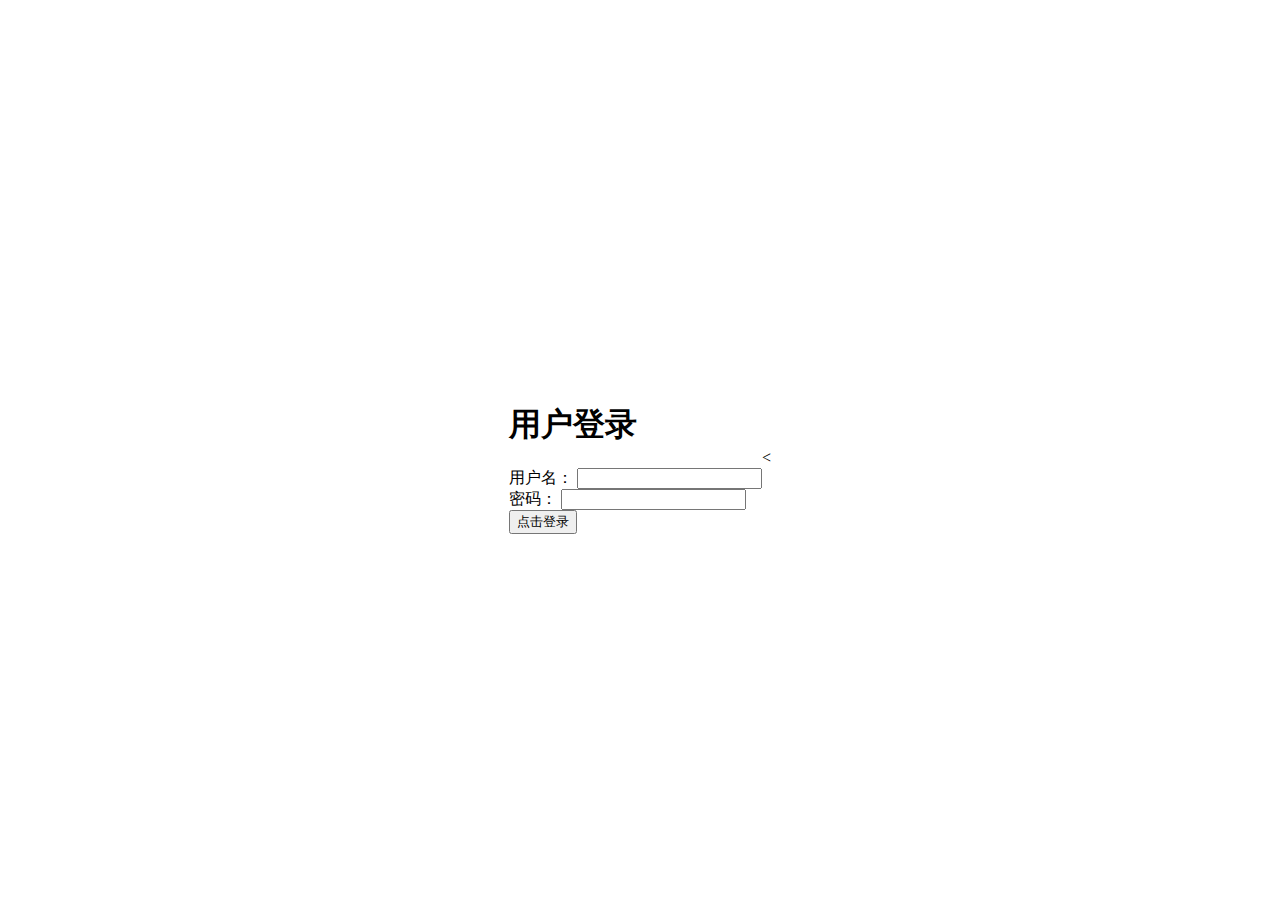
==== src/main/resources/static/login.html @ 749f4161 "feat(用户管理): 实现用户注册、登录和信息管理功能- 新增用户注册、登录、查询、修改和删除接口 - 实现密码加密存储和验证- 添加用户信息管理页面，支持查询、新增、修改和删除操作 - 优化登录页" ====
<!DOCTYPE html>
<html lang="en">
<head>
    <meta charset="UTF-8">
    <title>用户登录</title>
    <script src="/js/jquery-3.1.1.min.js"></script>
    <script src="/js/vue.min.js"></script>
    <link rel="stylesheet" type="text/css" href="css/bootstrap.min.css">
    <style>
        body {
            background-image: url('images/background.jpg');
            background-size: cover;
            background-repeat: no-repeat;
            background-attachment: fixed;
            display: flex;
            justify-content: center;
            align-items: center;
            min-height: 100vh;
        }
        .mt-5{
            display: flex;
            justify-content: center;
            align-items: center;
            min-height: 100vh;
        }
    </style>
</head>
<body>
<div id="login" class="container mt-5">
    <div class="col-md-6">
        <div class="card">
            <div class="card-header">
                <h1 class="text-center mb-4">用户登录</h1>
            </div>
            <div class="card-body">
                <div class="form-group">
                    <label for="memberName">用户名：</label>
                    <input type="text" v-model="user.memberName" id="memberName" class="form-control">
                </div>
                <div class="form-group">
                    <label for="memberPassword">密码：</label>
                    <input type="password" v-model="user.memberPassword" id="memberPassword" class="form-control">
                </div>
                <button type="button" @click="login" class="btn btn-primary">点击登录</button>
            </div>
        </div>
    </div>
</div>

</body>
<<script>
    new Vue({
        el: '#login',
        data: {
            user: {
                memberName:'',
                memberPassword:''
            }
        },
        methods: {
            login() {
                $.ajax({    //发送Ajax请求
                    url:"/admin/login",
                    type:"post",
                    data: JSON.stringify(this.user),    //请求参数类型转换，只适用post，put
                    contentType:"application/json", //请求内容类型，只适用post，put
                    success:function (rs){  //访问服务器成功后的回调函数
                        if(rs.code==200){
                            alert(rs.msg);
                            window.location.href="/index.html";
                        }else {
                            alert(rs.msg);
                        }
                    }
                })
            }
        }
    });
</script>
</html>
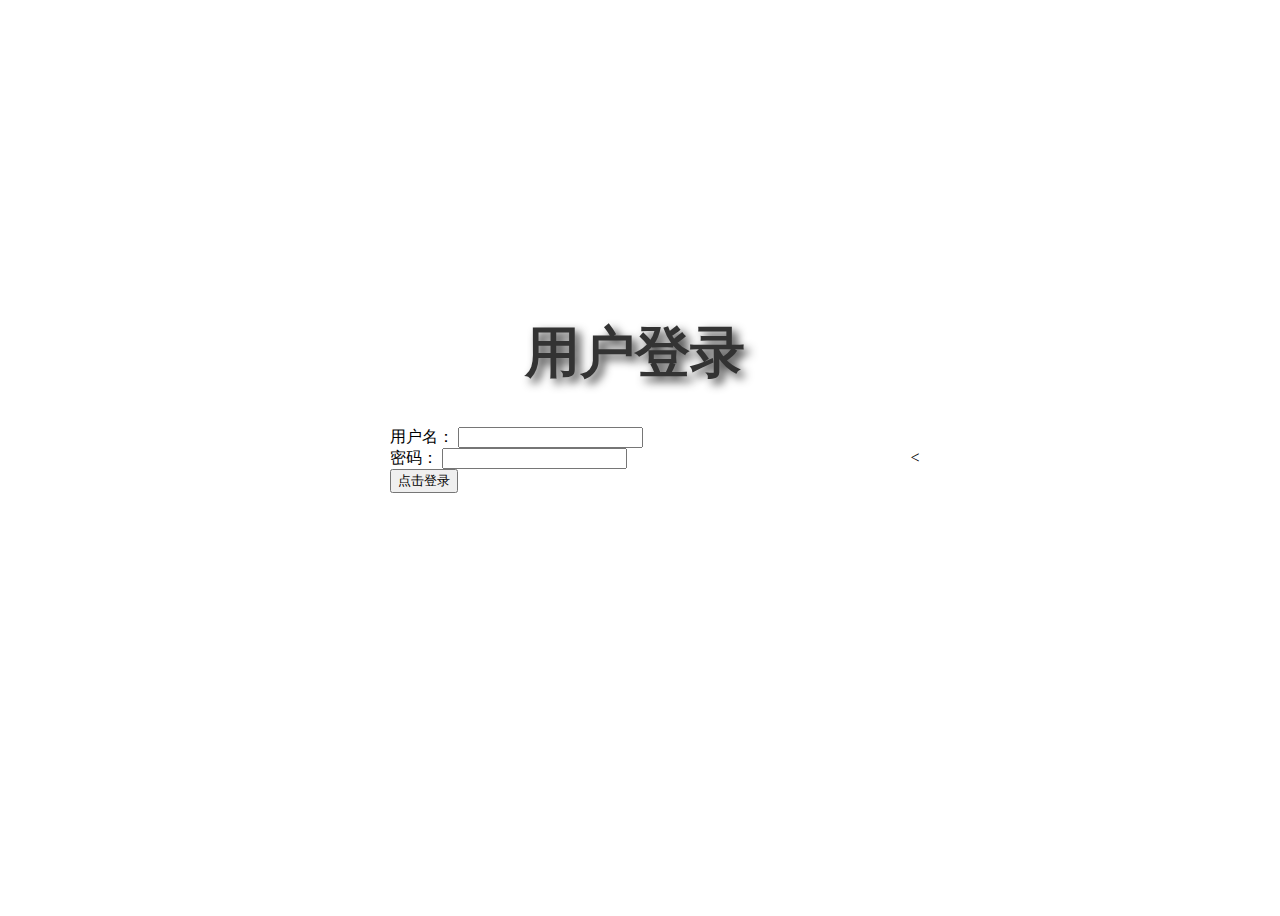
==== commit 165b5cbc: "refactor(static): 重构静态页面并优化样式" ====
--- a/src/main/resources/static/login.html
+++ b/src/main/resources/static/login.html
@@ -6,24 +6,6 @@
     <script src="/js/jquery-3.1.1.min.js"></script>
     <script src="/js/vue.min.js"></script>
     <link rel="stylesheet" type="text/css" href="css/bootstrap.min.css">
-    <style>
-        body {
-            background-image: url('images/background.jpg');
-            background-size: cover;
-            background-repeat: no-repeat;
-            background-attachment: fixed;
-            display: flex;
-            justify-content: center;
-            align-items: center;
-            min-height: 100vh;
-        }
-        .mt-5{
-            display: flex;
-            justify-content: center;
-            align-items: center;
-            min-height: 100vh;
-        }
-    </style>
 </head>
 <body>
 <div id="login" class="container mt-5">
@@ -46,7 +28,7 @@
         </div>
     </div>
 </div>
-
+<link rel="stylesheet" href="css/login.css">
 </body>
 <<script>
     new Vue({
@@ -58,6 +40,33 @@
             }
         },
         methods: {
+            query(){
+                // console.log("查询条件:", this.user.memberName); // 打印查询条件
+                //把vue对象传给变量
+                const self = this;
+                $.ajax({
+                    url:"/admin/query",
+                    type:"get",
+                    data:this.user,
+                    success:function (rs){
+                        console.log("后端返回的数据:", rs); // 打印后端返回的
+                        if(rs.code==200){
+                            const memberInfo = rs.data[0];
+                            // console.log("输出用户名",rs.data[0].memberName);
+                            // console.log("用户权限",memberInfo.memberLevel);
+                            if (memberInfo && memberInfo.memberName && memberInfo.memberLevel) {
+                                localStorage.setItem("memberName", memberInfo.memberName);
+                                localStorage.setItem("memberLevel", memberInfo.memberLevel);
+                            } else {
+                                console.error("服务器返回的数据不完整");
+                            }
+                    }else{
+                            alert(rs.msg);
+                            self.list = [];
+                        }
+                    }
+                })
+            },
             login() {
                 $.ajax({    //发送Ajax请求
                     url:"/admin/login",
@@ -73,6 +82,7 @@
                         }
                     }
                 })
+                this.query();
             }
         }
     });
--- a/src/main/resources/static/css/login.css
+++ b/src/main/resources/static/css/login.css
@@ -0,0 +1,31 @@
+body {
+    background-image: url('../images/background.jpg');
+    background-size: cover;
+    background-repeat: no-repeat;
+    background-attachment: fixed;
+    display: flex;
+    justify-content: center;
+    align-items: center;
+    min-height: 100vh;
+}
+.mt-5{
+    display: flex;
+    justify-content: center;
+    align-items: center;
+    min-height: 100vh;
+}
+h1 {
+    text-align: center;
+    font:bold 55px helvetica, arial, sans-serif;
+    color: #333333;
+    text-shadow: 5px 5px 10px;
+}
+.card{
+    width: 550px;
+    height: 320px;
+    background-color: rgba(255, 255, 255, 0.5);
+    border-radius: 20px;
+}
+.card-body{
+    margin: 30px 30px;
+}